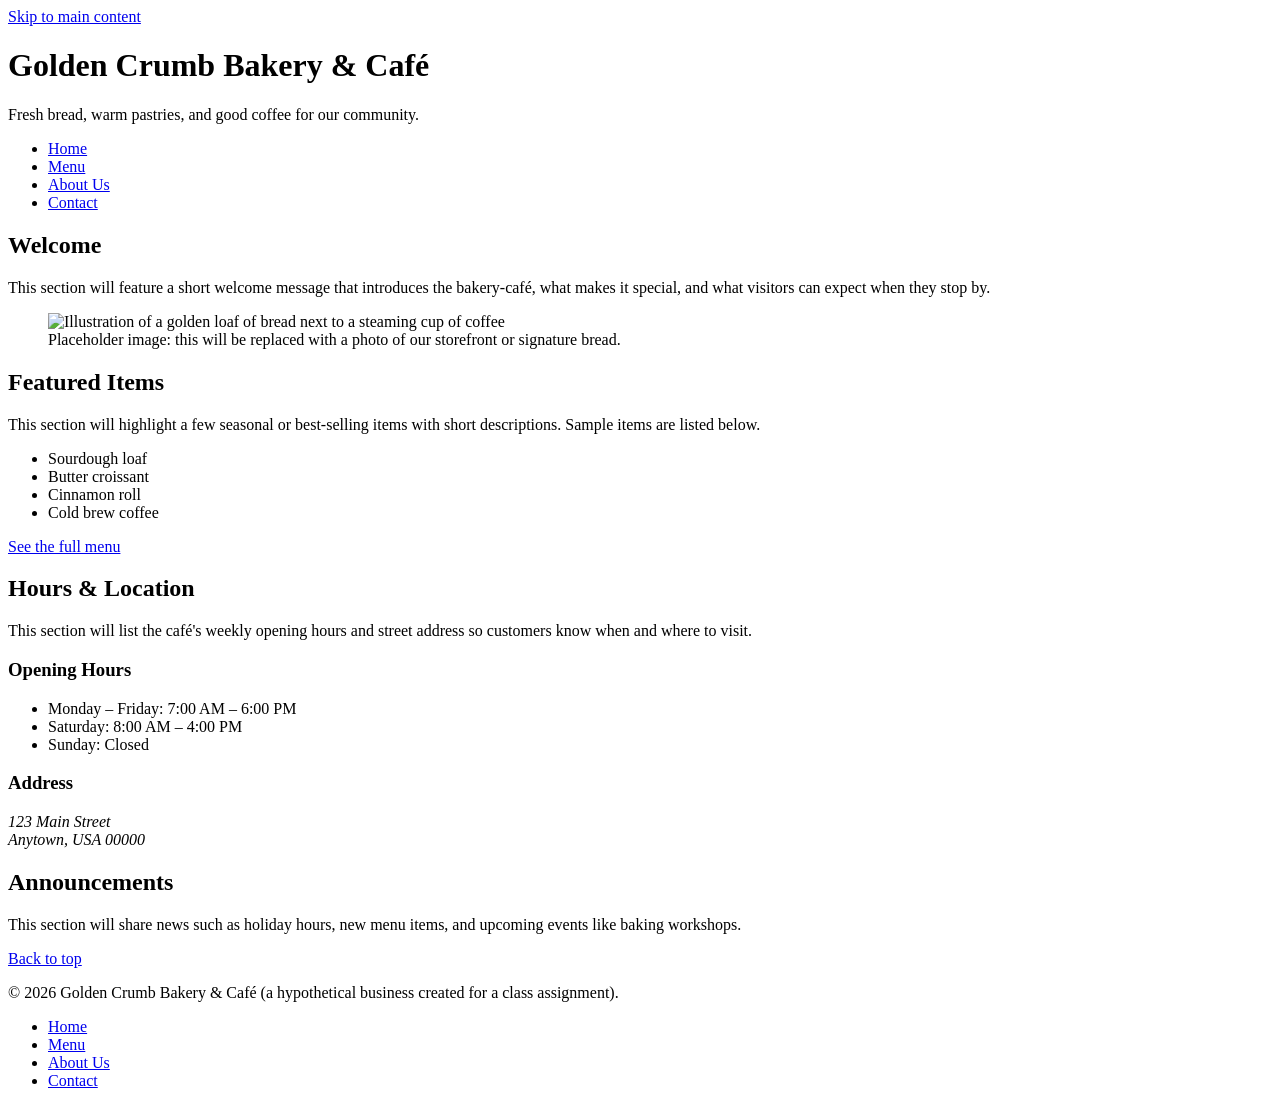
==== index.html @ 8f3ff258 "Add files via upload" ====
<!DOCTYPE html>
<html lang="en">
<head>
  <meta charset="UTF-8">
  <meta name="viewport" content="width=device-width, initial-scale=1.0">
  <title>Golden Crumb Bakery &amp; Café | Home</title>
</head>
<body>
  <a href="#main-content">Skip to main content</a>

  <header id="top">
    <h1>Golden Crumb Bakery &amp; Café</h1>
    <p>Fresh bread, warm pastries, and good coffee for our community.</p>

    <nav aria-label="Main navigation">
      <ul>
        <li><a href="index.html" aria-current="page">Home</a></li>
        <li><a href="menu.html">Menu</a></li>
        <li><a href="about.html">About Us</a></li>
        <li><a href="contact.html">Contact</a></li>
      </ul>
    </nav>
  </header>

  <main id="main-content">
    <section>
      <h2>Welcome</h2>
      <p>This section will feature a short welcome message that introduces the bakery-café, what makes it special, and what visitors can expect when they stop by.</p>
      <figure>
        <img src="images/bakery.svg" alt="Illustration of a golden loaf of bread next to a steaming cup of coffee" width="400" height="300">
        <figcaption>Placeholder image: this will be replaced with a photo of our storefront or signature bread.</figcaption>
      </figure>
    </section>

    <section>
      <h2>Featured Items</h2>
      <p>This section will highlight a few seasonal or best-selling items with short descriptions. Sample items are listed below.</p>
      <ul>
        <li>Sourdough loaf</li>
        <li>Butter croissant</li>
        <li>Cinnamon roll</li>
        <li>Cold brew coffee</li>
      </ul>
      <p><a href="menu.html">See the full menu</a></p>
    </section>

    <section id="hours">
      <h2>Hours &amp; Location</h2>
      <p>This section will list the café's weekly opening hours and street address so customers know when and where to visit.</p>
      <h3>Opening Hours</h3>
      <ul>
        <li>Monday – Friday: 7:00 AM – 6:00 PM</li>
        <li>Saturday: 8:00 AM – 4:00 PM</li>
        <li>Sunday: Closed</li>
      </ul>
      <h3>Address</h3>
      <address>
        123 Main Street<br>
        Anytown, USA 00000
      </address>
    </section>

    <aside>
      <h2>Announcements</h2>
      <p>This section will share news such as holiday hours, new menu items, and upcoming events like baking workshops.</p>
    </aside>

    <p><a href="#top">Back to top</a></p>
  </main>

  <footer>
    <p>&copy; 2026 Golden Crumb Bakery &amp; Café (a hypothetical business created for a class assignment).</p>
    <nav aria-label="Footer navigation">
      <ul>
        <li><a href="index.html">Home</a></li>
        <li><a href="menu.html">Menu</a></li>
        <li><a href="about.html">About Us</a></li>
        <li><a href="contact.html">Contact</a></li>
      </ul>
    </nav>
  </footer>
</body>
</html>
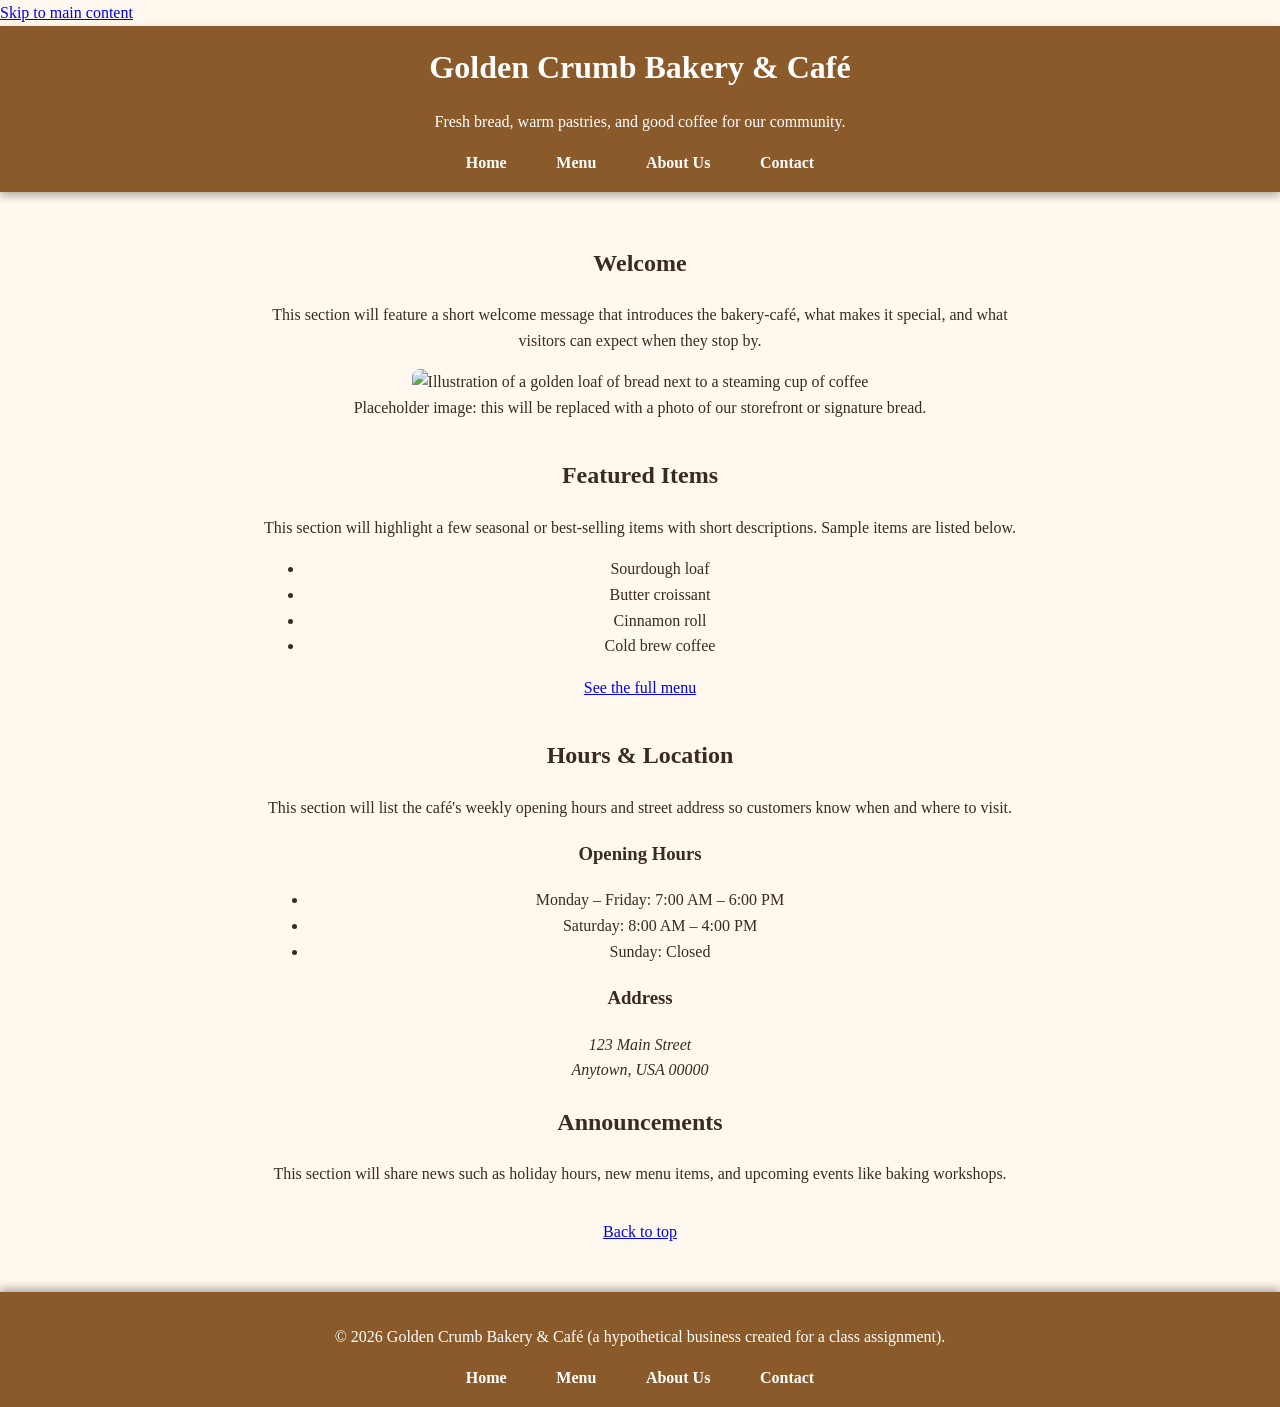
==== commit d4663c52: "Add link to external stylesheet in index.html" ====
--- a/index.html
+++ b/index.html
@@ -1,6 +1,7 @@
 <!DOCTYPE html>
 <html lang="en">
 <head>
+  <link rel="stylesheet" href="style.css">
   <meta charset="UTF-8">
   <meta name="viewport" content="width=device-width, initial-scale=1.0">
   <title>Golden Crumb Bakery &amp; Café | Home</title>
--- a/style.css
+++ b/style.css
@@ -0,0 +1,80 @@
+/* ---------- General / body ---------- */
+* {
+  box-sizing: border-box;
+}
+
+body {
+  margin: 0;
+  font-family: Georgia, "Times New Roman", serif;
+  line-height: 1.6;
+  background-color: #fff8ee;
+  color: #3b2a1e;
+}
+
+/* ---------- Sticky header ---------- */
+header {
+  position: sticky;      /* or fixed; sticky is easier */
+  top: 0;
+  z-index: 1000;
+  background-color: #8b5a2b;
+  color: #ffffff;
+  text-align: center;
+  padding: 1rem;
+  box-shadow: 0 4px 8px rgba(0, 0, 0, 0.3);
+}
+
+header h1 {
+  margin: 0;
+  font-size: 2rem;
+}
+
+/* ---------- Navigation ---------- */
+nav ul {
+  list-style: none;
+  margin: 0.75rem 0 0;
+  padding: 0;
+  display: flex;
+  justify-content: center;
+  gap: 1.5rem;
+}
+
+nav a {
+  color: #ffffff;
+  text-decoration: none;
+  font-weight: bold;
+  padding: 0.4rem 0.8rem;
+  border-radius: 4px;
+  transition: background-color 0.3s, color 0.3s;
+}
+
+nav a:hover {
+  background-color: #f5c16c;
+  color: #3b2a1e;
+}
+
+/* ---------- Main content, centered with flexbox ---------- */
+main {
+  display: flex;
+  flex-direction: column;
+  align-items: center;     /* centers horizontally */
+  justify-content: center;
+  max-width: 800px;
+  margin: 2rem auto;
+  padding: 0 1rem;
+  text-align: center;
+}
+
+main img {
+  max-width: 100%;
+  height: auto;
+  border-radius: 8px;
+}
+
+/* ---------- Footer (matches header) ---------- */
+footer {
+  background-color: #8b5a2b;
+  color: #ffffff;
+  text-align: center;
+  padding: 1rem;
+  box-shadow: 0 -4px 8px rgba(0, 0, 0, 0.3);
+}
